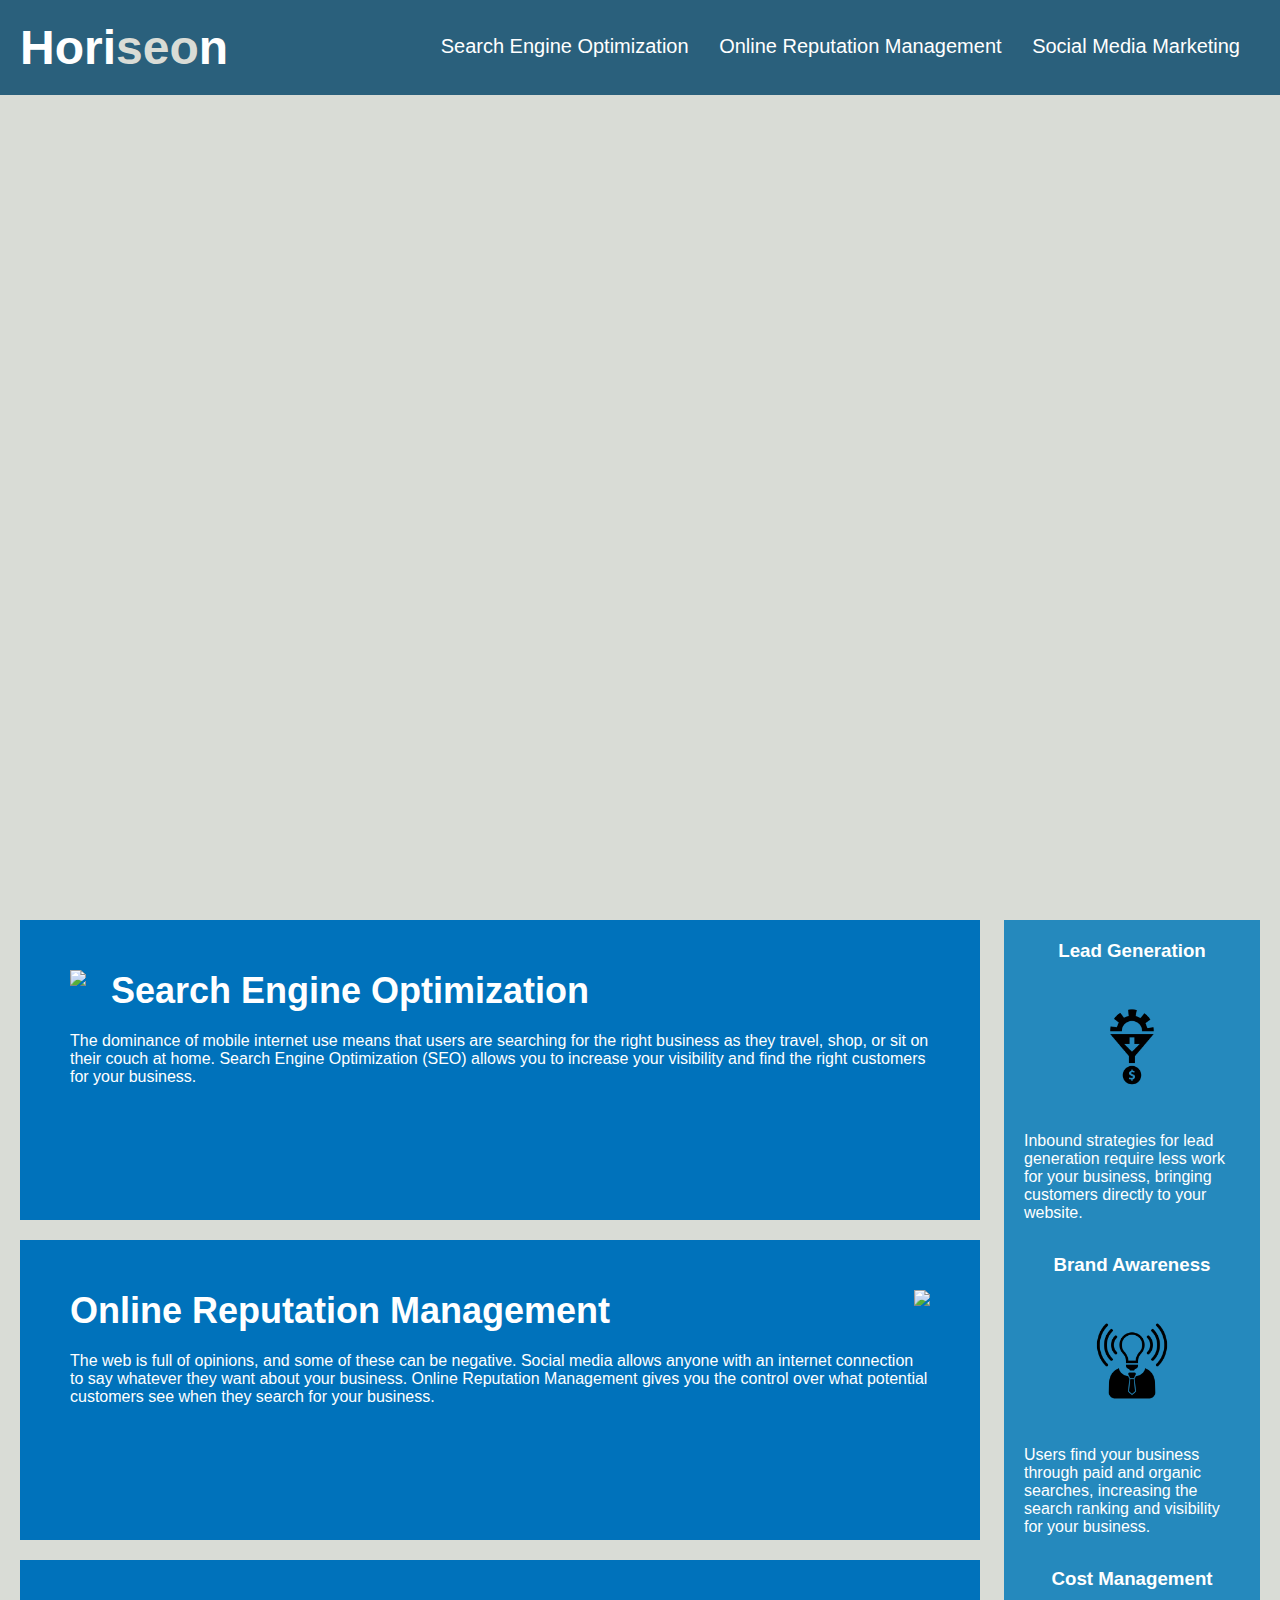
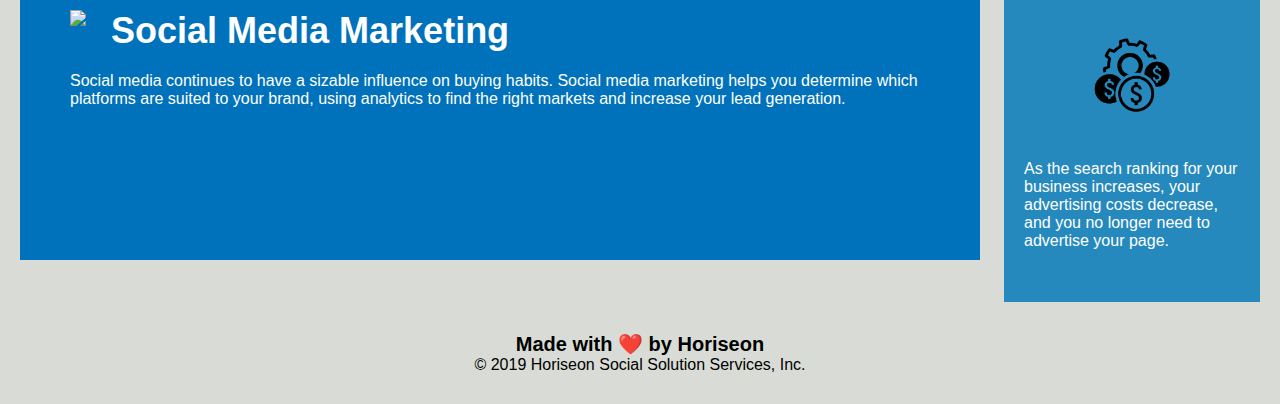
==== urban-octo/index.html @ 27fe6467 "initial upload of files" ====
<!DOCTYPE html>
<html lang="en-us">

<head>
    <meta charset="UTF-8" />
    <link rel="stylesheet" href="./assets/css/style.css">
    <title>website</title>
</head>

<body>
    <div class="header">
        <h1>Hori<span class="seo">seo</span>n</h1>
        <div>
            <ul>
                <li>
                    <a href="#search-engine-optimization">Search Engine Optimization</a>
                </li>
                <li>
                    <a href="#online-reputation-management">Online Reputation Management</a>
                </li>
                <li>
                    <a href="#social-media-marketing">Social Media Marketing</a>
                </li>
            </ul>
        </div>
    </div>
    <div class="hero"></div>
    <div class="content">
        <div class="search-engine-optimization">
            <img src="./assets/images/search-engine-optimization.jpg" class="float-left" />
            <h2>Search Engine Optimization</h2>
            <p>
                The dominance of mobile internet use means that users are searching for the right business as they travel, shop, or sit on their couch at home. Search Engine Optimization (SEO) allows you to increase your visibility and find the right customers for your business.
            </p>
        </div>
        <div id="online-reputation-management" class="online-reputation-management">
            <img src="./assets/images/online-reputation-management.jpg" class="float-right" />
            <h2>Online Reputation Management</h2>
            <p>
                The web is full of opinions, and some of these can be negative. Social media allows anyone with an internet connection to say whatever they want about your business. Online Reputation Management gives you the control over what potential customers see when they search for your business.
            </p>
        </div>
        <div id="social-media-marketing" class="social-media-marketing">
            <img src="./assets/images/social-media-marketing.jpg" class="float-left" />
            <h2>Social Media Marketing</h2>
            <p>
                Social media continues to have a sizable influence on buying habits. Social media marketing helps you determine which platforms are suited to your brand, using analytics to find the right markets and increase your lead generation.
            </p>
        </div>
    </div>
    <div class="benefits">
        <div class="benefit-lead">
            <h3>Lead Generation</h3>
            <img src="./assets/images/lead-generation.png" />
            <p>
                Inbound strategies for lead generation require less work for your business, bringing customers directly to your website.
            </p>
        </div>
        <div class="benefit-brand">
            <h3>Brand Awareness</h3>
            <img src="./assets/images/brand-awareness.png" />
            <p>
                Users find your business through paid and organic searches, increasing the search ranking and visibility for your business.
            </p>
        </div>
        <div class="benefit-cost">
            <h3>Cost Management</h3>
            <img src="./assets/images/cost-management.png"></img>
            <p>
                As the search ranking for your business increases, your advertising costs decrease, and you no longer need to advertise your page.
            </p>
        </div>
    </div>
    <div class="footer">
        <h2>Made with ❤️️ by Horiseon</h2>
        <p>
            &copy; 2019 Horiseon Social Solution Services, Inc.
        </p>
    </div>
</body>

</html>
---- urban-octo/assets/css/style.css ----
* {
    box-sizing: border-box;
    padding: 0;
    margin: 0;
}

body {
    background-color: #d9dcd6;
}

.header {
    padding: 20px;
    font-family: 'Trebuchet MS', 'Lucida Sans Unicode', 'Lucida Grande', 'Lucida Sans', Arial, sans-serif;
    background-color: #2a607c;
    color: #ffffff;
}

.header h1 {
    display: inline-block;
    font-size: 48px;
}

.header h1 .seo {
    color: #d9dcd6;
}

.header div {
    padding-top: 15px;
    margin-right: 20px;
    float: right;
    font-family: 'Gill Sans', 'Gill Sans MT', Calibri, 'Trebuchet MS', sans-serif;
    font-size: 20px;
}

.header div ul {
    list-style-type: none;
}

.header div ul li {
    display: inline-block;
    margin-left: 25px;
}

a {
    color: #ffffff;
    text-decoration: none;
}

p {
    font-size: 16px;
}

.hero {
    height: 800px;
    width: 100%;
    margin-bottom: 25px;
    background-image: url("../images/digital-marketing-meeting.jpg");
    background-size: cover;
    background-position: center;
}

.float-left {
    float: left;
    margin-right: 25px;
}

.float-right {
    float: right;
    margin-left: 25px;
}

.content {
    width: 75%;
    display: inline-block;
    margin-left: 20px;
}

.benefits {
    margin-right: 20px;
    padding: 20px;
    clear: both;
    float: right;
    width: 20%;
    height: 100%;
    font-family: 'Gill Sans', 'Gill Sans MT', Calibri, 'Trebuchet MS', sans-serif;
    background-color: #2589bd;
}

.benefit-lead {
    margin-bottom: 32px;
    color: #ffffff;
}

.benefit-brand {
    margin-bottom: 32px;
    color: #ffffff;
}

.benefit-cost {
    margin-bottom: 32px;
    color: #ffffff;
}

.benefit-lead h3 {
    margin-bottom: 10px;
    text-align: center;
}

.benefit-brand h3 {
    margin-bottom: 10px;
    text-align: center;
}

.benefit-cost h3 {
    margin-bottom: 10px;
    text-align: center;
}

.benefit-lead img {
    display: block;
    margin: 10px auto;
    max-width: 150px;
}

.benefit-brand img {
    display: block;
    margin: 10px auto;
    max-width: 150px;
}

.benefit-cost img {
    display: block;
    margin: 10px auto;
    max-width: 150px;
}

.search-engine-optimization {
    margin-bottom: 20px;
    padding: 50px;
    height: 300px;
    font-family: 'Gill Sans', 'Gill Sans MT', Calibri, 'Trebuchet MS', sans-serif;
    background-color: #0072bb;
    color: #ffffff;
}

.online-reputation-management {
    margin-bottom: 20px;
    padding: 50px;
    height: 300px;
    font-family: 'Gill Sans', 'Gill Sans MT', Calibri, 'Trebuchet MS', sans-serif;
    background-color: #0072bb;
    color: #ffffff;
}

.social-media-marketing {
    margin-bottom: 20px;
    padding: 50px;
    height: 300px;
    font-family: 'Gill Sans', 'Gill Sans MT', Calibri, 'Trebuchet MS', sans-serif;
    background-color: #0072bb;
    color: #ffffff;
}

.search-engine-optimization img {
    max-height: 200px;
}

.online-reputation-management img {
    max-height: 200px;
}

.social-media-marketing img {
    max-height: 200px;
}

.search-engine-optimization h2 {
    margin-bottom: 20px;
    font-size: 36px;
}

.online-reputation-management h2 {
    margin-bottom: 20px;
    font-size: 36px;
}

.social-media-marketing h2 {
    margin-bottom: 20px;
    font-size: 36px;
}

.footer {
    padding: 30px;
    clear: both;
    font-family: 'Trebuchet MS', 'Lucida Sans Unicode', 'Lucida Grande', 'Lucida Sans', Arial, sans-serif;
    text-align: center;
}

.footer h2 {
    font-size: 20px;
}
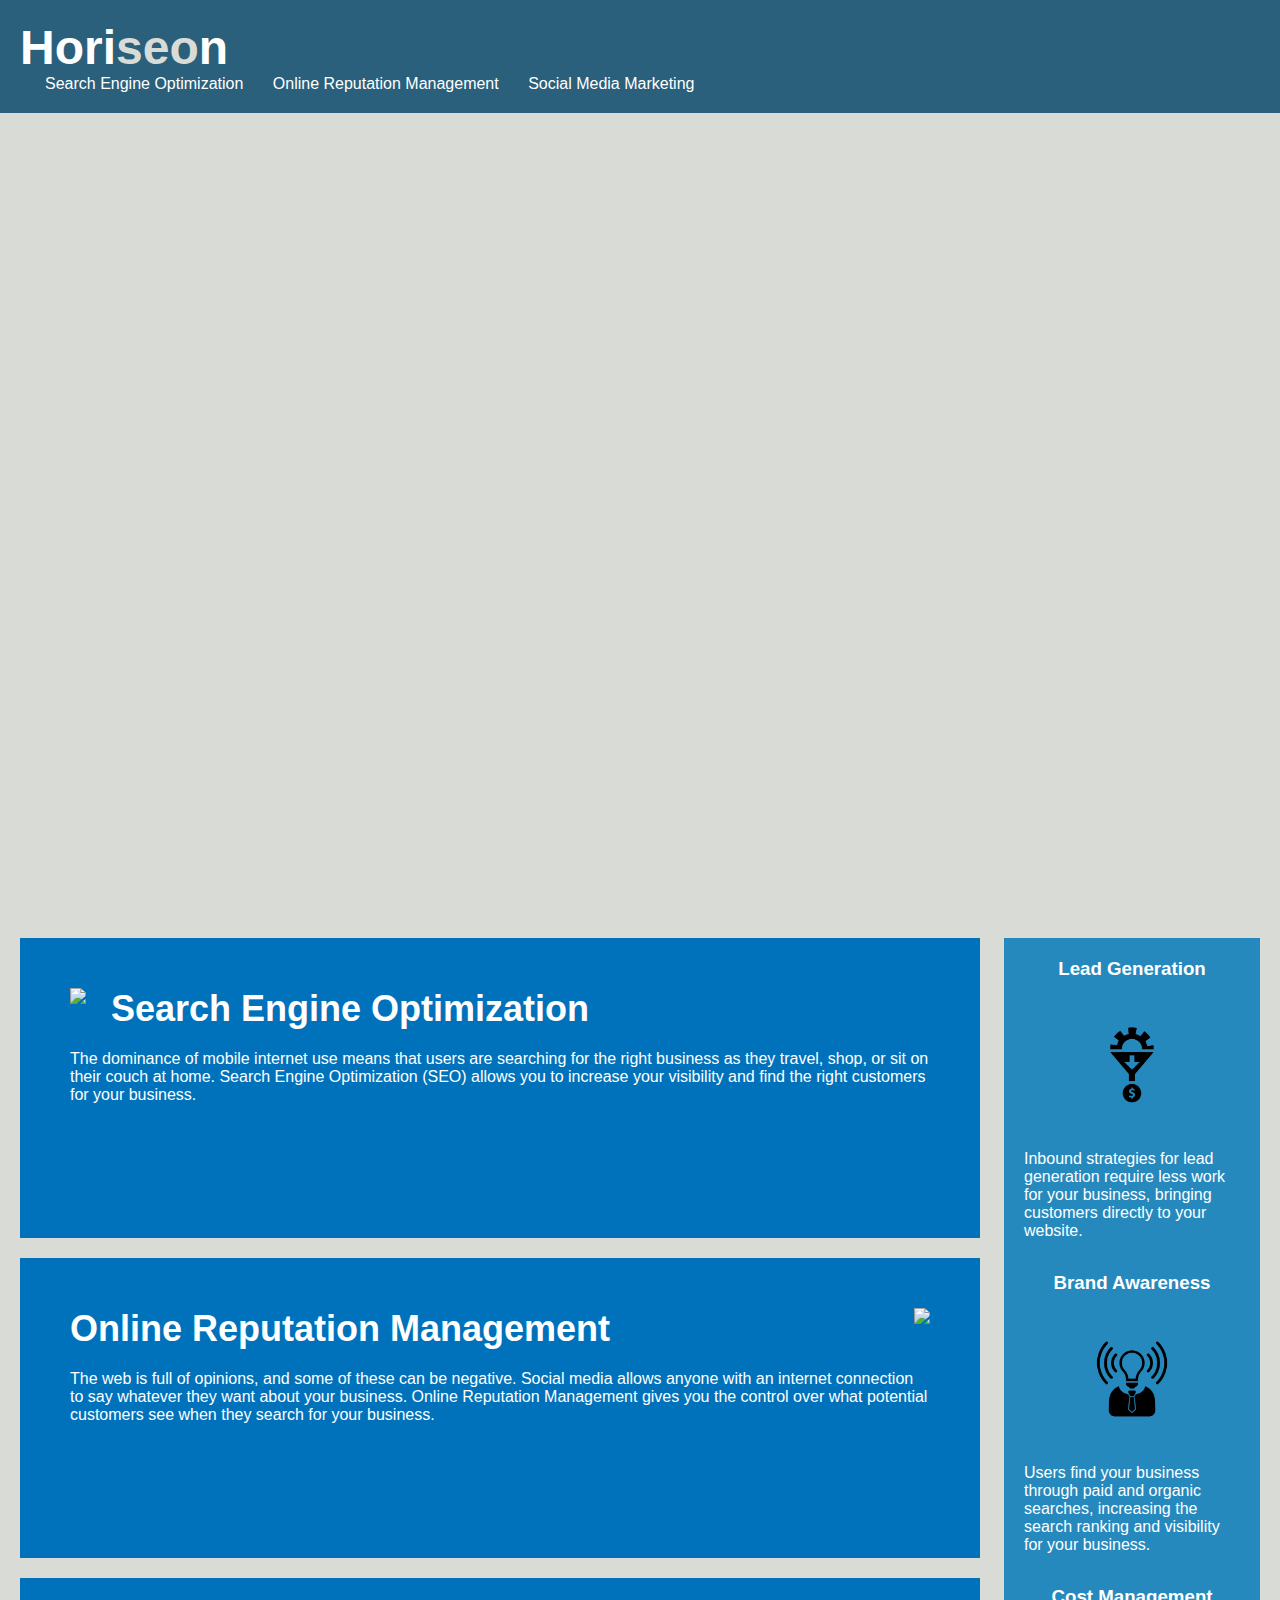
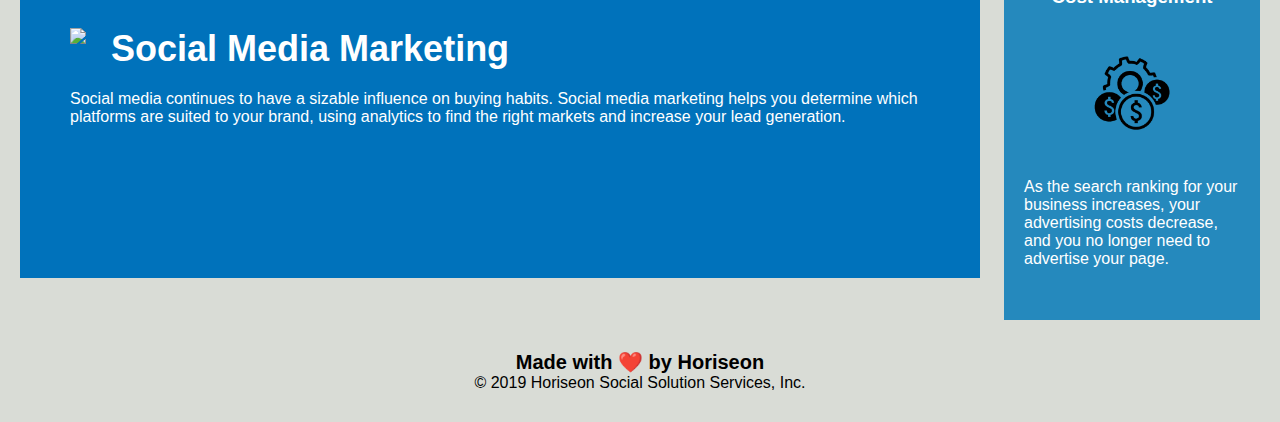
==== commit b6996092: "changed content to mainn" ====
--- a/urban-octo/index.html
+++ b/urban-octo/index.html
@@ -4,13 +4,13 @@
 <head>
     <meta charset="UTF-8" />
     <link rel="stylesheet" href="./assets/css/style.css">
-    <title>website</title>
+    <title>Horiseon</title>
 </head>
 
 <body>
-    <div class="header">
+    <header>
         <h1>Hori<span class="seo">seo</span>n</h1>
-        <div>
+        <nav>
             <ul>
                 <li>
                     <a href="#search-engine-optimization">Search Engine Optimization</a>
@@ -22,52 +22,63 @@
                     <a href="#social-media-marketing">Social Media Marketing</a>
                 </li>
             </ul>
-        </div>
-    </div>
+        </nav>
+    </header>
+
     <div class="hero"></div>
-    <div class="content">
+
+    <main>
         <div class="search-engine-optimization">
             <img src="./assets/images/search-engine-optimization.jpg" class="float-left" />
             <h2>Search Engine Optimization</h2>
             <p>
-                The dominance of mobile internet use means that users are searching for the right business as they travel, shop, or sit on their couch at home. Search Engine Optimization (SEO) allows you to increase your visibility and find the right customers for your business.
+                The dominance of mobile internet use means that users are searching for the right business as they
+                travel, shop, or sit on their couch at home. Search Engine Optimization (SEO) allows you to increase
+                your visibility and find the right customers for your business.
             </p>
         </div>
         <div id="online-reputation-management" class="online-reputation-management">
             <img src="./assets/images/online-reputation-management.jpg" class="float-right" />
             <h2>Online Reputation Management</h2>
             <p>
-                The web is full of opinions, and some of these can be negative. Social media allows anyone with an internet connection to say whatever they want about your business. Online Reputation Management gives you the control over what potential customers see when they search for your business.
+                The web is full of opinions, and some of these can be negative. Social media allows anyone with an
+                internet connection to say whatever they want about your business. Online Reputation Management gives
+                you the control over what potential customers see when they search for your business.
             </p>
         </div>
         <div id="social-media-marketing" class="social-media-marketing">
             <img src="./assets/images/social-media-marketing.jpg" class="float-left" />
             <h2>Social Media Marketing</h2>
             <p>
-                Social media continues to have a sizable influence on buying habits. Social media marketing helps you determine which platforms are suited to your brand, using analytics to find the right markets and increase your lead generation.
+                Social media continues to have a sizable influence on buying habits. Social media marketing helps you
+                determine which platforms are suited to your brand, using analytics to find the right markets and
+                increase your lead generation.
             </p>
         </div>
-    </div>
+    </main>
     <div class="benefits">
         <div class="benefit-lead">
             <h3>Lead Generation</h3>
             <img src="./assets/images/lead-generation.png" />
             <p>
-                Inbound strategies for lead generation require less work for your business, bringing customers directly to your website.
+                Inbound strategies for lead generation require less work for your business, bringing customers directly
+                to your website.
             </p>
         </div>
         <div class="benefit-brand">
             <h3>Brand Awareness</h3>
             <img src="./assets/images/brand-awareness.png" />
             <p>
-                Users find your business through paid and organic searches, increasing the search ranking and visibility for your business.
+                Users find your business through paid and organic searches, increasing the search ranking and visibility
+                for your business.
             </p>
         </div>
         <div class="benefit-cost">
             <h3>Cost Management</h3>
             <img src="./assets/images/cost-management.png"></img>
             <p>
-                As the search ranking for your business increases, your advertising costs decrease, and you no longer need to advertise your page.
+                As the search ranking for your business increases, your advertising costs decrease, and you no longer
+                need to advertise your page.
             </p>
         </div>
     </div>
@@ -79,4 +90,4 @@
     </div>
 </body>
 
-</html>
+</html>--- a/urban-octo/assets/css/style.css
+++ b/urban-octo/assets/css/style.css
@@ -8,23 +8,23 @@
     background-color: #d9dcd6;
 }
 
-.header {
+header {
     padding: 20px;
     font-family: 'Trebuchet MS', 'Lucida Sans Unicode', 'Lucida Grande', 'Lucida Sans', Arial, sans-serif;
     background-color: #2a607c;
     color: #ffffff;
 }
 
-.header h1 {
+header h1 {
     display: inline-block;
     font-size: 48px;
 }
 
-.header h1 .seo {
+.seo {
     color: #d9dcd6;
 }
 
-.header div {
+header div {
     padding-top: 15px;
     margin-right: 20px;
     float: right;
@@ -32,11 +32,11 @@
     font-size: 20px;
 }
 
-.header div ul {
+header ul {
     list-style-type: none;
 }
 
-.header div ul li {
+header ul li {
     display: inline-block;
     margin-left: 25px;
 }
@@ -59,6 +59,12 @@
     background-position: center;
 }
 
+main {
+    width: 75%;
+    display: inline-block;
+    margin-left: 20px;
+}
+
 .float-left {
     float: left;
     margin-right: 25px;
@@ -69,11 +75,7 @@
     margin-left: 25px;
 }
 
-.content {
-    width: 75%;
-    display: inline-block;
-    margin-left: 20px;
-}
+
 
 .benefits {
     margin-right: 20px;
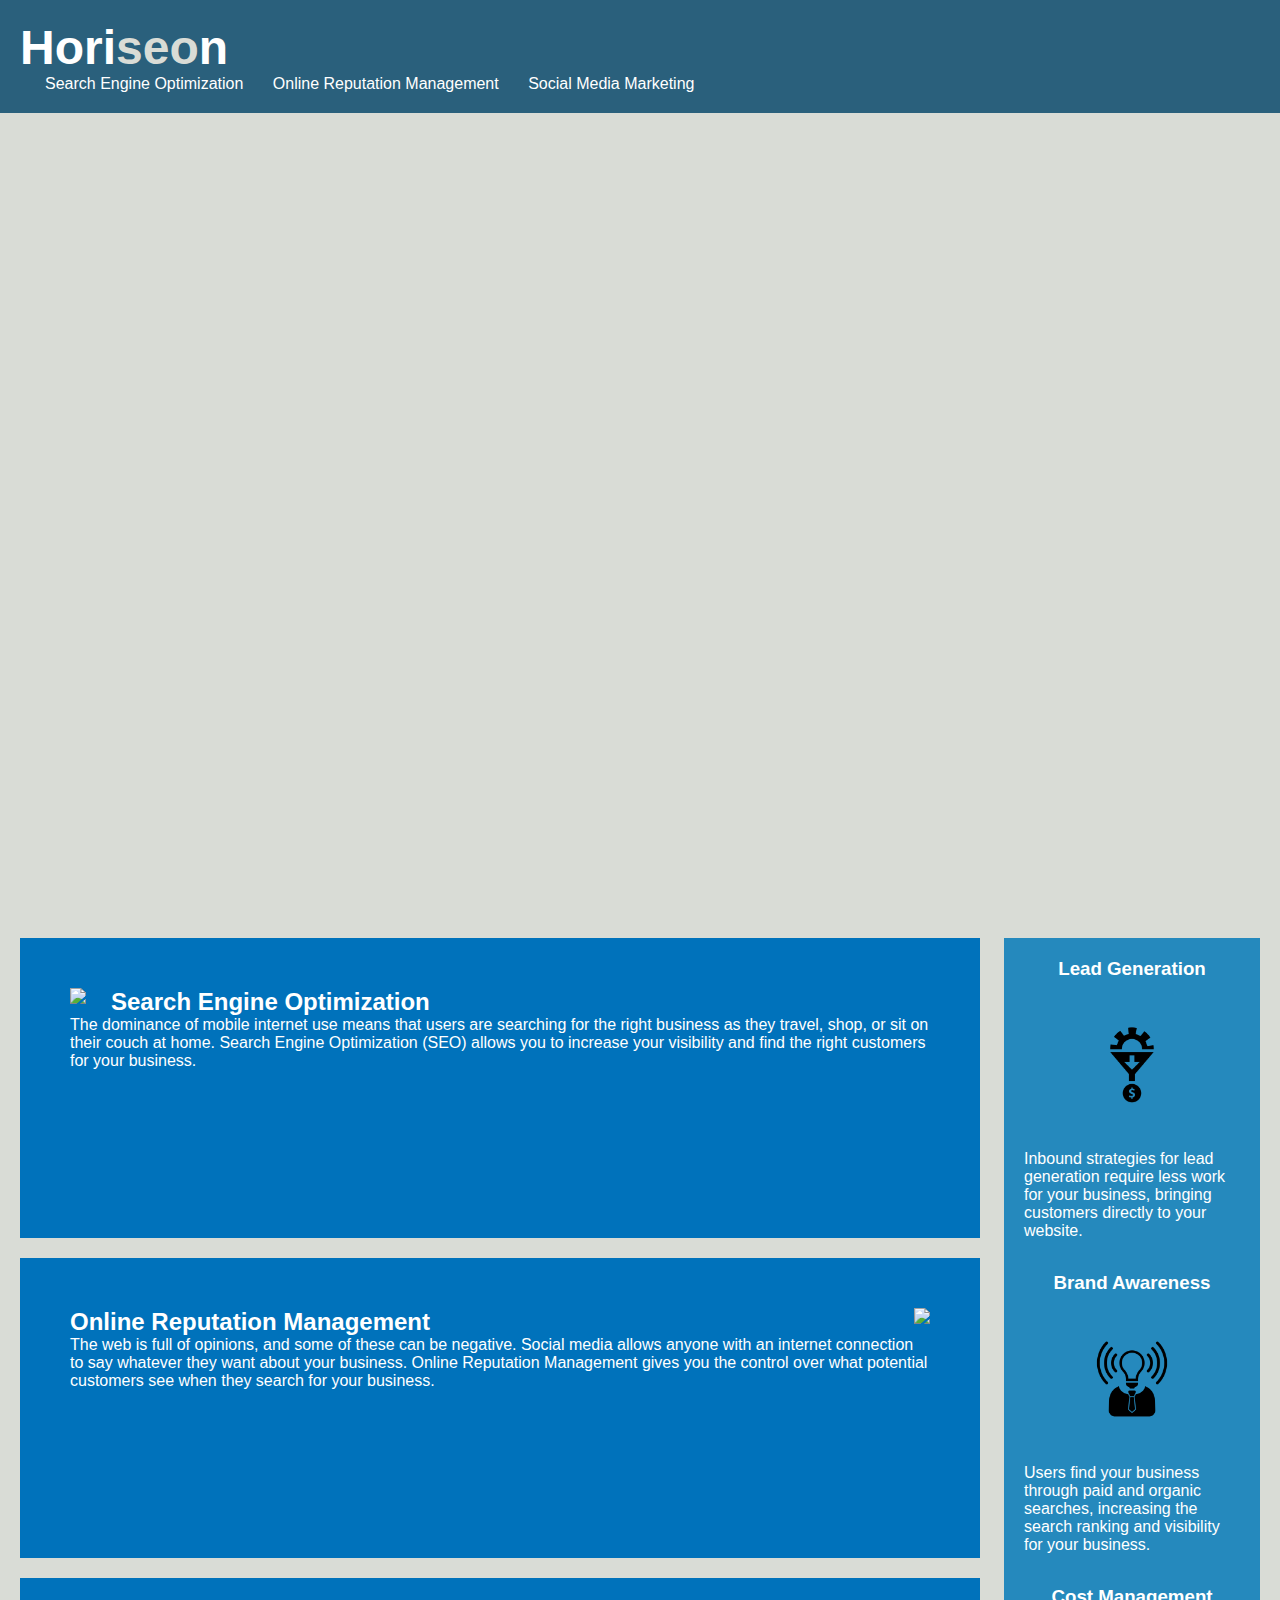
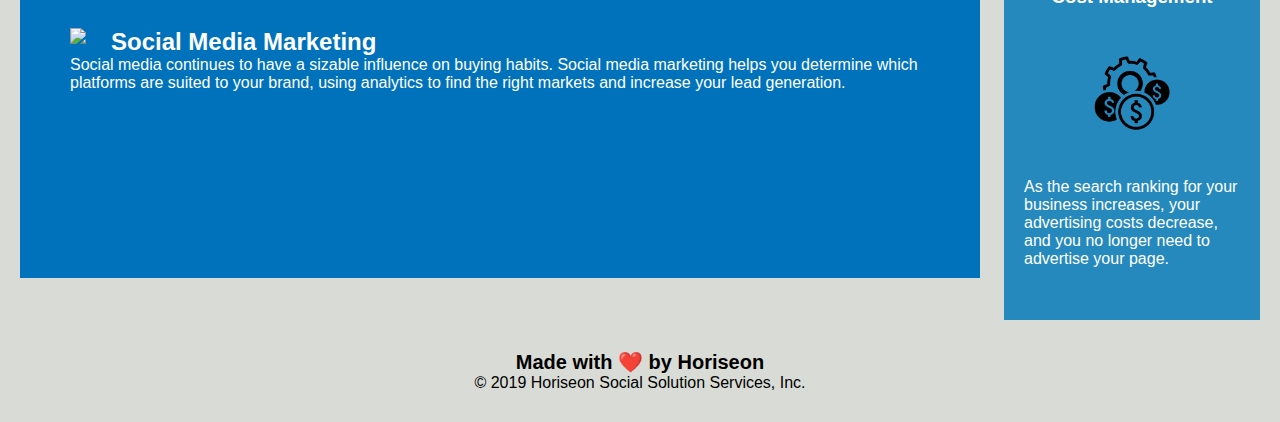
==== commit c068dcf8: "Updated divs to sections and combined css blocks" ====
--- a/urban-octo/index.html
+++ b/urban-octo/index.html
@@ -28,7 +28,8 @@
     <div class="hero"></div>
 
     <main>
-        <div class="search-engine-optimization">
+        <!--Search Engine Optimization-->
+        <section id="search-engine-optimization" class="services">
             <img src="./assets/images/search-engine-optimization.jpg" class="float-left" />
             <h2>Search Engine Optimization</h2>
             <p>
@@ -36,8 +37,10 @@
                 travel, shop, or sit on their couch at home. Search Engine Optimization (SEO) allows you to increase
                 your visibility and find the right customers for your business.
             </p>
-        </div>
-        <div id="online-reputation-management" class="online-reputation-management">
+        </section>
+
+        <!--Online Reputation Management-->
+        <section id="online-reputation-management" class="services">
             <img src="./assets/images/online-reputation-management.jpg" class="float-right" />
             <h2>Online Reputation Management</h2>
             <p>
@@ -45,8 +48,10 @@
                 internet connection to say whatever they want about your business. Online Reputation Management gives
                 you the control over what potential customers see when they search for your business.
             </p>
-        </div>
-        <div id="social-media-marketing" class="social-media-marketing">
+        </section>
+
+        <!--Social Media Marketing-->
+        <section id="social-media-marketing" class="services">
             <img src="./assets/images/social-media-marketing.jpg" class="float-left" />
             <h2>Social Media Marketing</h2>
             <p>
@@ -54,8 +59,9 @@
                 determine which platforms are suited to your brand, using analytics to find the right markets and
                 increase your lead generation.
             </p>
-        </div>
+        </section>
     </main>
+
     <div class="benefits">
         <div class="benefit-lead">
             <h3>Lead Generation</h3>
--- a/urban-octo/assets/css/style.css
+++ b/urban-octo/assets/css/style.css
@@ -136,7 +136,8 @@
     max-width: 150px;
 }
 
-.search-engine-optimization {
+/* Section Styling Start */
+.services {
     margin-bottom: 20px;
     padding: 50px;
     height: 300px;
@@ -144,24 +145,7 @@
     background-color: #0072bb;
     color: #ffffff;
 }
-
-.online-reputation-management {
-    margin-bottom: 20px;
-    padding: 50px;
-    height: 300px;
-    font-family: 'Gill Sans', 'Gill Sans MT', Calibri, 'Trebuchet MS', sans-serif;
-    background-color: #0072bb;
-    color: #ffffff;
-}
-
-.social-media-marketing {
-    margin-bottom: 20px;
-    padding: 50px;
-    height: 300px;
-    font-family: 'Gill Sans', 'Gill Sans MT', Calibri, 'Trebuchet MS', sans-serif;
-    background-color: #0072bb;
-    color: #ffffff;
-}
+/* Section Styling End */
 
 .search-engine-optimization img {
     max-height: 200px;
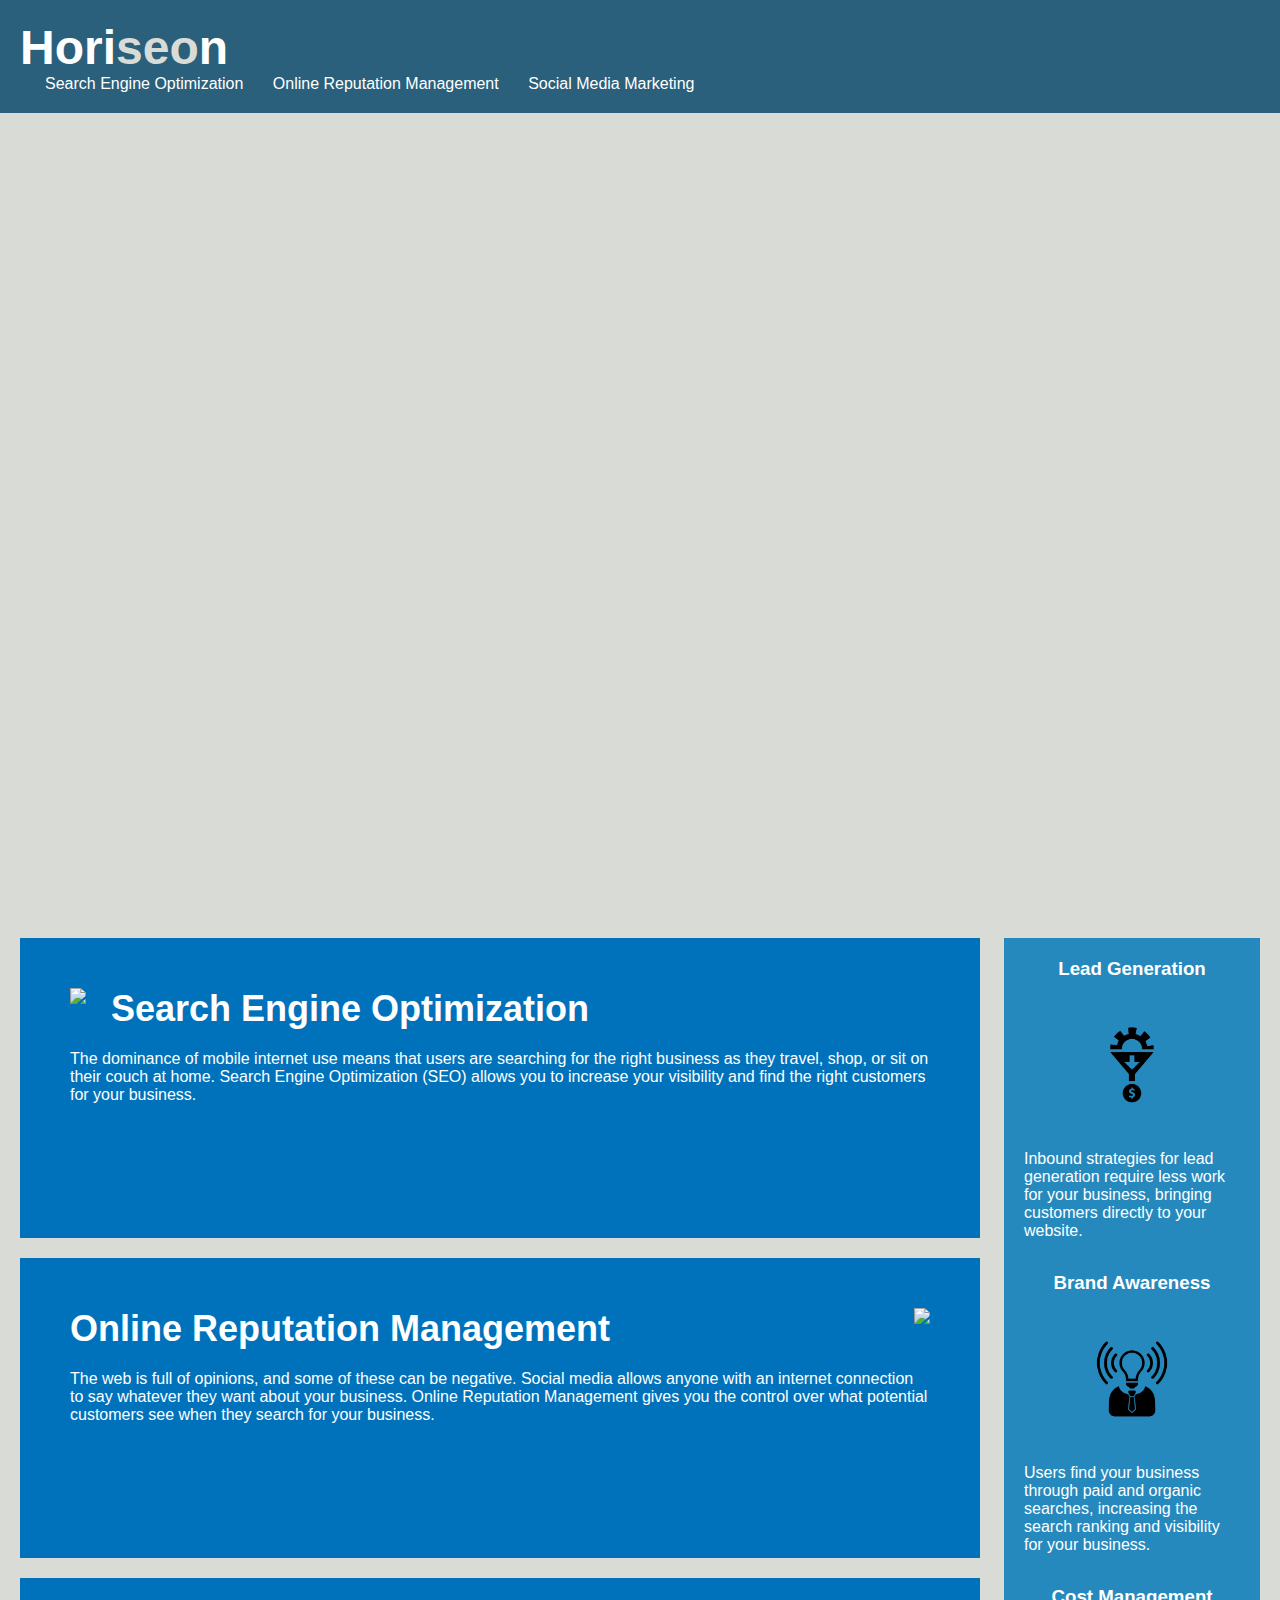
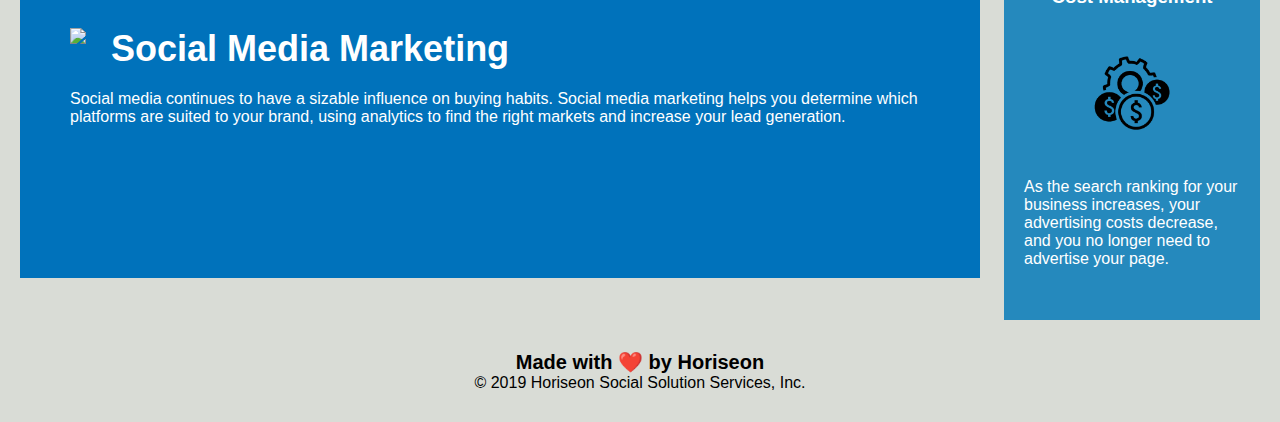
==== commit 95ea8b20: "cleaned up css sheet to flow with index page" ====
--- a/urban-octo/index.html
+++ b/urban-octo/index.html
@@ -62,7 +62,8 @@
         </section>
     </main>
 
-    <div class="benefits">
+    <!--Aside Section-->
+    <aside class="benefits">
         <div class="benefit-lead">
             <h3>Lead Generation</h3>
             <img src="./assets/images/lead-generation.png" />
@@ -87,7 +88,9 @@
                 need to advertise your page.
             </p>
         </div>
-    </div>
+    </aside>
+
+    <!--Footer Section-->
     <div class="footer">
         <h2>Made with ❤️️ by Horiseon</h2>
         <p>
--- a/urban-octo/assets/css/style.css
+++ b/urban-octo/assets/css/style.css
@@ -6,8 +6,15 @@
 
 body {
     background-color: #d9dcd6;
+    font-size: 16px;
 }
 
+a {
+    color: #ffffff;
+    text-decoration: none;
+}
+
+/* Header Styling Start */
 header {
     padding: 20px;
     font-family: 'Trebuchet MS', 'Lucida Sans Unicode', 'Lucida Grande', 'Lucida Sans', Arial, sans-serif;
@@ -40,14 +47,11 @@
     display: inline-block;
     margin-left: 25px;
 }
-
-a {
-    color: #ffffff;
-    text-decoration: none;
-}
-
-p {
-    font-size: 16px;
+/* Header Styling End */
+main {
+    width: 75%;
+    display: inline-block;
+    margin-left: 20px;
 }
 
 .hero {
@@ -57,12 +61,6 @@
     background-image: url("../images/digital-marketing-meeting.jpg");
     background-size: cover;
     background-position: center;
-}
-
-main {
-    width: 75%;
-    display: inline-block;
-    margin-left: 20px;
 }
 
 .float-left {
@@ -76,7 +74,28 @@
 }
 
 
+/* Section Styling Start */
+.services {
+    margin-bottom: 20px;
+    padding: 50px;
+    height: 300px;
+    font-family: 'Gill Sans', 'Gill Sans MT', Calibri, 'Trebuchet MS', sans-serif;
+    background-color: #0072bb;
+    color: #ffffff;
+}
 
+.services img {
+    max-height: 200px;
+}
+
+.services h2 {
+    margin-bottom: 20px;
+    font-size: 36px;
+}
+/* Section Styling End */
+
+
+/* Aside Styling Start */
 .benefits {
     margin-right: 20px;
     padding: 20px;
@@ -135,45 +154,9 @@
     margin: 10px auto;
     max-width: 150px;
 }
+/* Aside Styling End */
 
-/* Section Styling Start */
-.services {
-    margin-bottom: 20px;
-    padding: 50px;
-    height: 300px;
-    font-family: 'Gill Sans', 'Gill Sans MT', Calibri, 'Trebuchet MS', sans-serif;
-    background-color: #0072bb;
-    color: #ffffff;
-}
-/* Section Styling End */
-
-.search-engine-optimization img {
-    max-height: 200px;
-}
-
-.online-reputation-management img {
-    max-height: 200px;
-}
-
-.social-media-marketing img {
-    max-height: 200px;
-}
-
-.search-engine-optimization h2 {
-    margin-bottom: 20px;
-    font-size: 36px;
-}
-
-.online-reputation-management h2 {
-    margin-bottom: 20px;
-    font-size: 36px;
-}
-
-.social-media-marketing h2 {
-    margin-bottom: 20px;
-    font-size: 36px;
-}
-
+/* Footer Styling Start */
 .footer {
     padding: 30px;
     clear: both;
@@ -184,3 +167,4 @@
 .footer h2 {
     font-size: 20px;
 }
+/* Footer Styling End */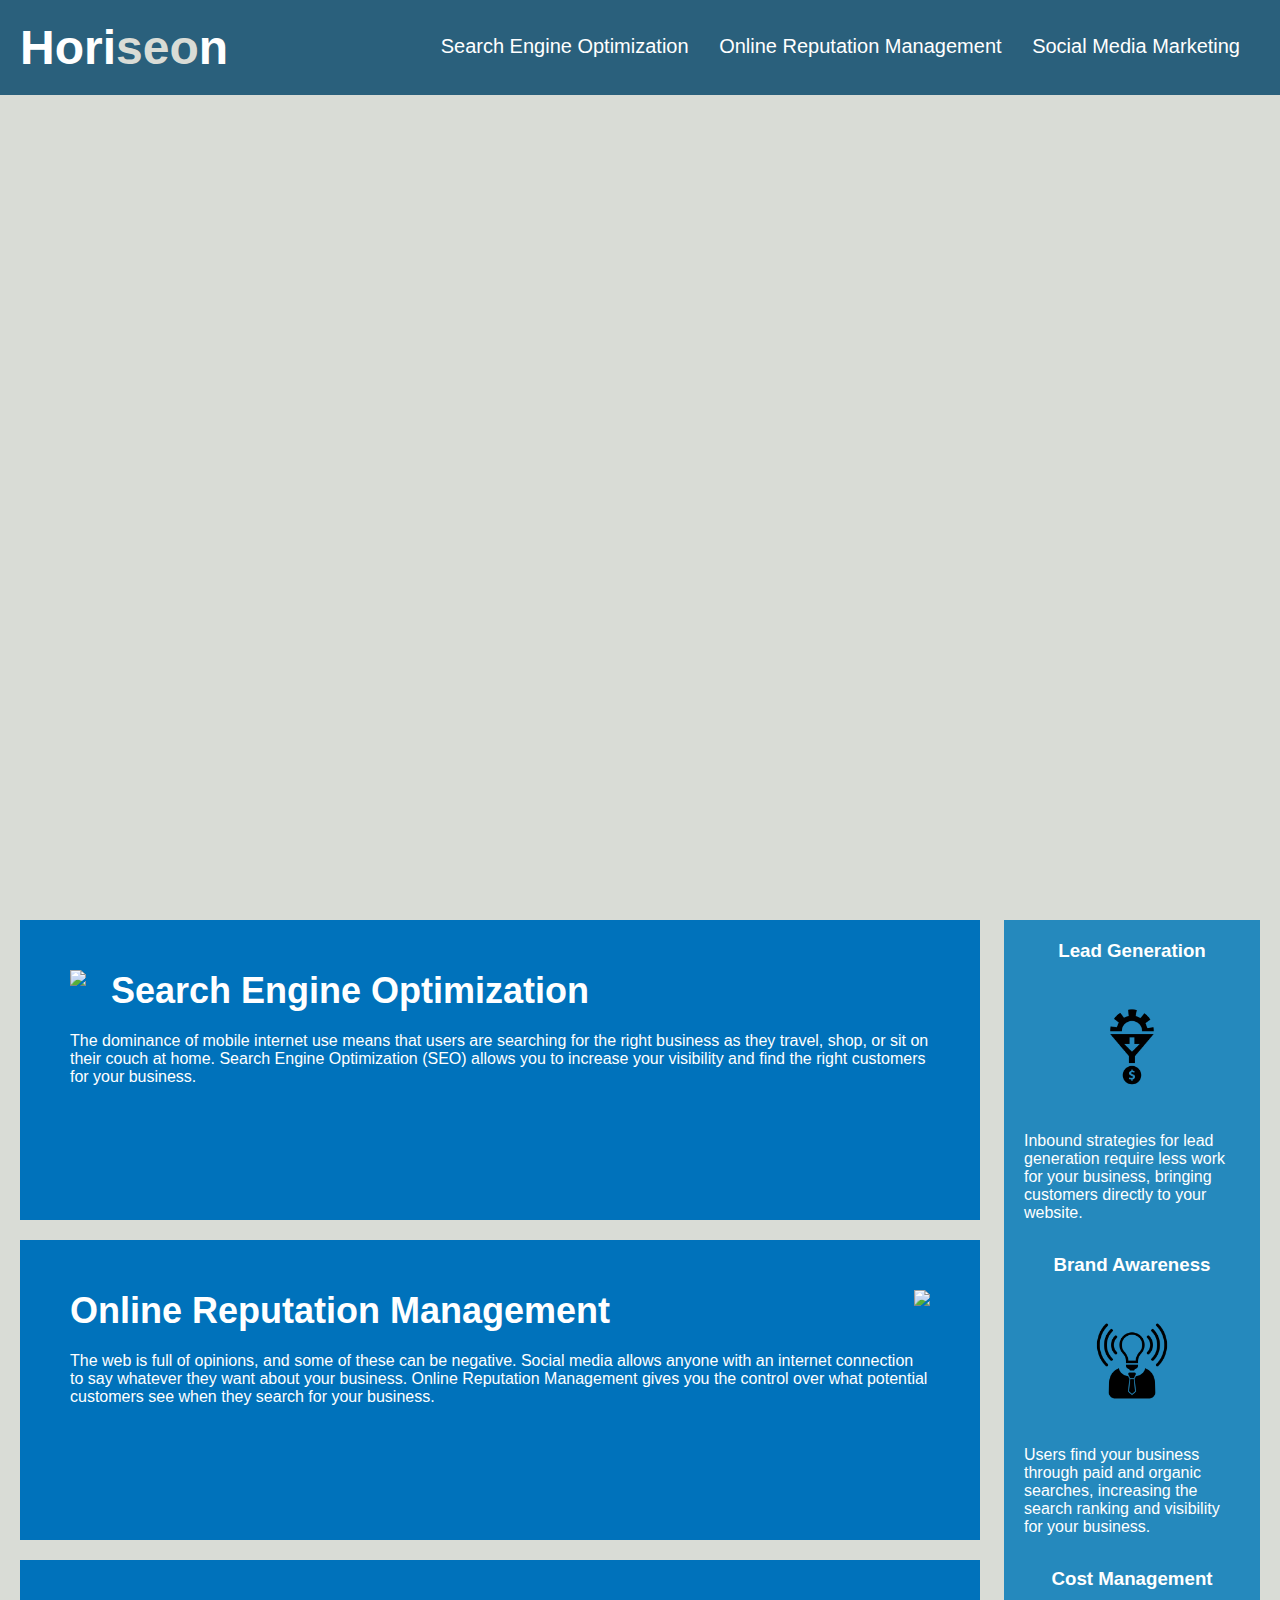
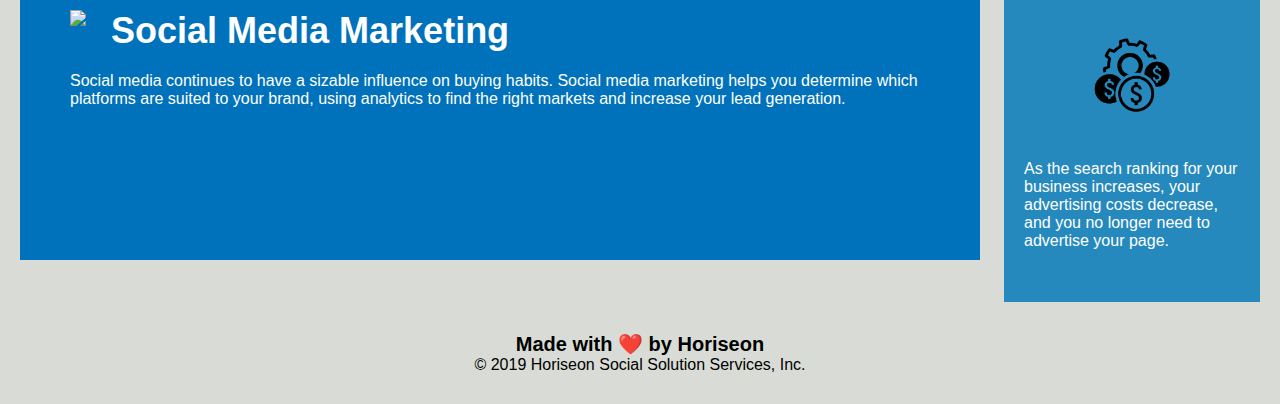
==== commit f46429e0: "finished cleanup of css and final comments" ====
--- a/urban-octo/index.html
+++ b/urban-octo/index.html
@@ -64,7 +64,7 @@
 
     <!--Aside Section-->
     <aside class="benefits">
-        <div class="benefit-lead">
+        <div class="benefit-style">
             <h3>Lead Generation</h3>
             <img src="./assets/images/lead-generation.png" />
             <p>
@@ -72,7 +72,8 @@
                 to your website.
             </p>
         </div>
-        <div class="benefit-brand">
+
+        <div class="benefit-style">
             <h3>Brand Awareness</h3>
             <img src="./assets/images/brand-awareness.png" />
             <p>
@@ -80,7 +81,8 @@
                 for your business.
             </p>
         </div>
-        <div class="benefit-cost">
+        
+        <div class="benefit-style">
             <h3>Cost Management</h3>
             <img src="./assets/images/cost-management.png"></img>
             <p>
--- a/urban-octo/assets/css/style.css
+++ b/urban-octo/assets/css/style.css
@@ -31,7 +31,7 @@
     color: #d9dcd6;
 }
 
-header div {
+nav {
     padding-top: 15px;
     margin-right: 20px;
     float: right;
@@ -39,15 +39,16 @@
     font-size: 20px;
 }
 
-header ul {
+nav ul {
     list-style-type: none;
 }
 
-header ul li {
+nav ul li {
     display: inline-block;
     margin-left: 25px;
 }
 /* Header Styling End */
+
 main {
     width: 75%;
     display: inline-block;
@@ -107,49 +108,17 @@
     background-color: #2589bd;
 }
 
-.benefit-lead {
+.benefit-style{
     margin-bottom: 32px;
     color: #ffffff;
 }
 
-.benefit-brand {
-    margin-bottom: 32px;
-    color: #ffffff;
-}
-
-.benefit-cost {
-    margin-bottom: 32px;
-    color: #ffffff;
-}
-
-.benefit-lead h3 {
+.benefit-style h3 {
     margin-bottom: 10px;
     text-align: center;
 }
 
-.benefit-brand h3 {
-    margin-bottom: 10px;
-    text-align: center;
-}
-
-.benefit-cost h3 {
-    margin-bottom: 10px;
-    text-align: center;
-}
-
-.benefit-lead img {
-    display: block;
-    margin: 10px auto;
-    max-width: 150px;
-}
-
-.benefit-brand img {
-    display: block;
-    margin: 10px auto;
-    max-width: 150px;
-}
-
-.benefit-cost img {
+.benefit-style img {
     display: block;
     margin: 10px auto;
     max-width: 150px;
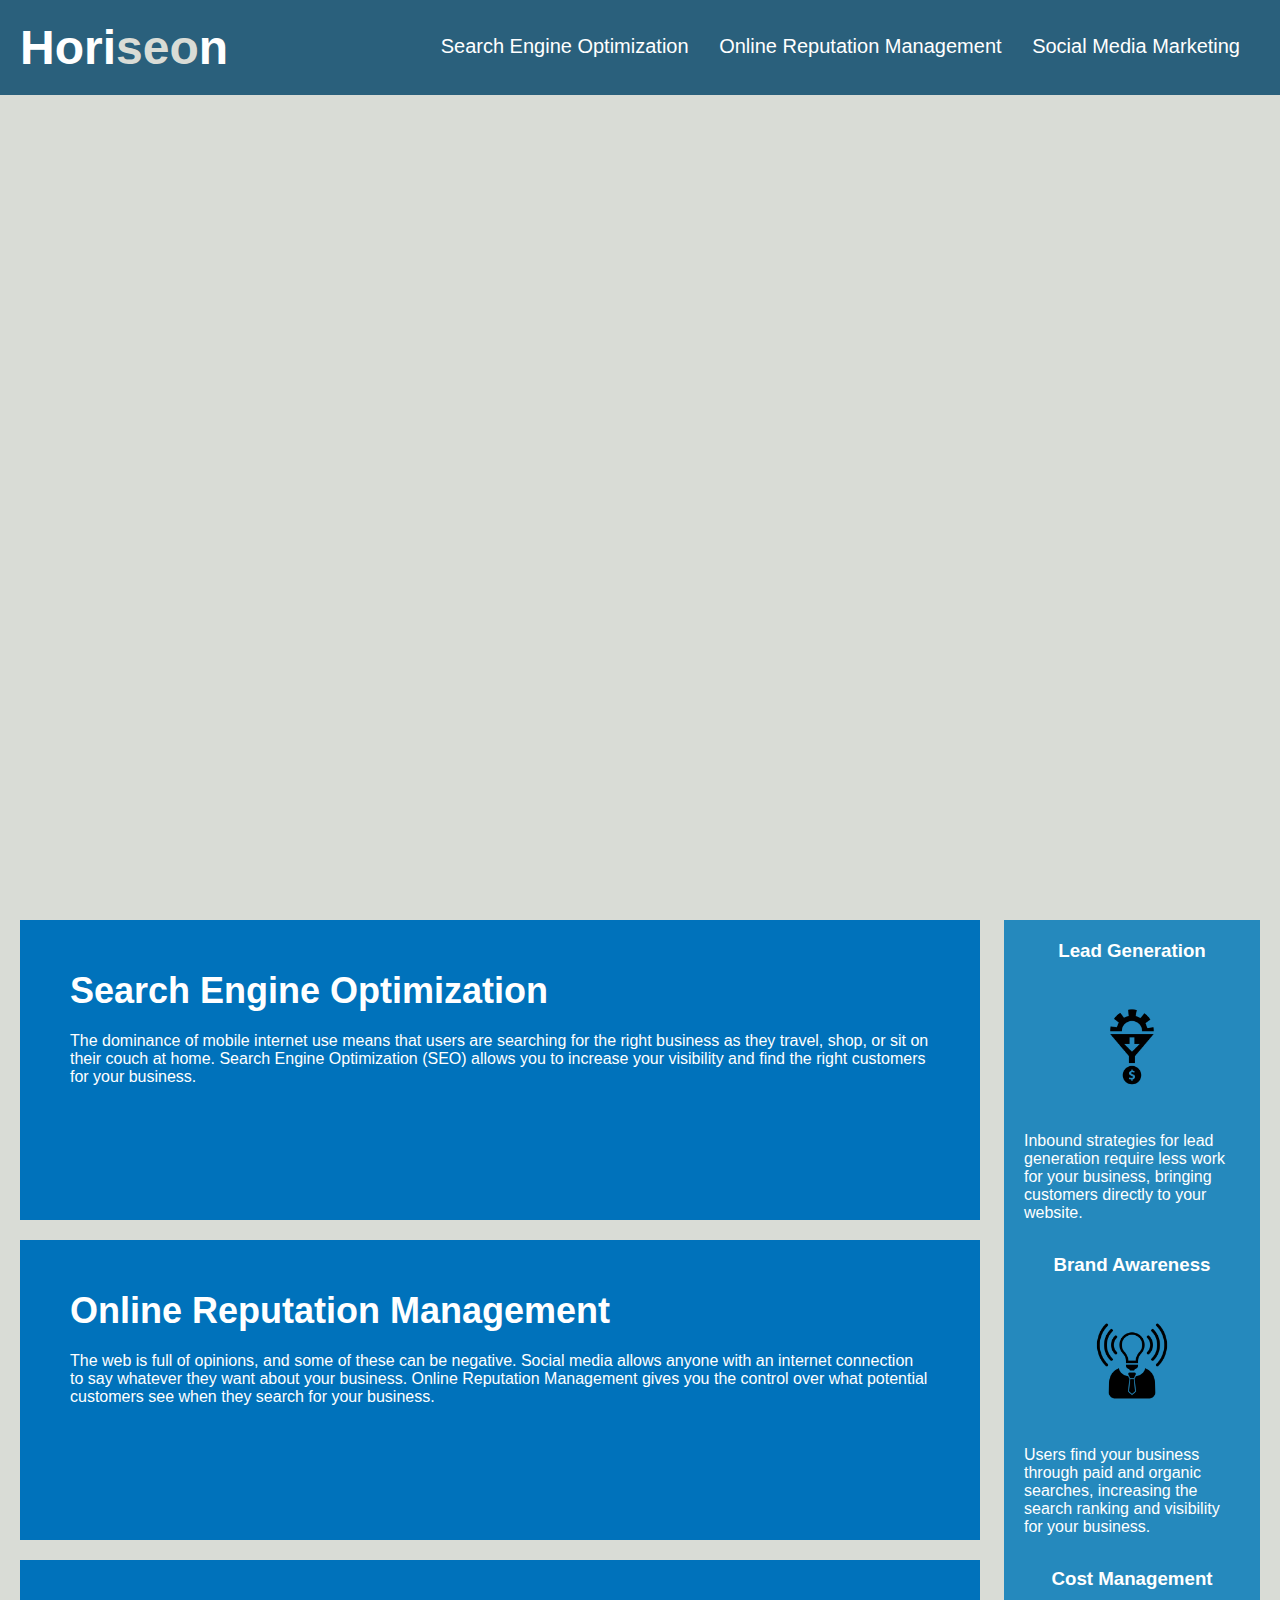
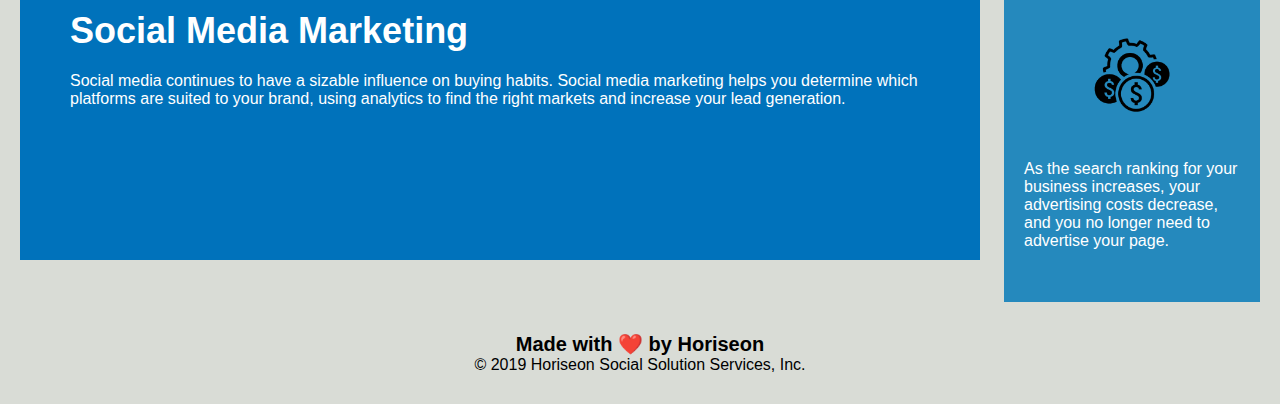
==== commit 703fb8f9: "added alt information to relevant images" ====
--- a/urban-octo/index.html
+++ b/urban-octo/index.html
@@ -30,7 +30,7 @@
     <main>
         <!--Search Engine Optimization-->
         <section id="search-engine-optimization" class="services">
-            <img src="./assets/images/search-engine-optimization.jpg" class="float-left" />
+            <img src="./assets/images/search-engine-optimization.jpg" alt="" class="float-left" />
             <h2>Search Engine Optimization</h2>
             <p>
                 The dominance of mobile internet use means that users are searching for the right business as they
@@ -41,7 +41,7 @@
 
         <!--Online Reputation Management-->
         <section id="online-reputation-management" class="services">
-            <img src="./assets/images/online-reputation-management.jpg" class="float-right" />
+            <img src="./assets/images/online-reputation-management.jpg" alt="" class="float-right" />
             <h2>Online Reputation Management</h2>
             <p>
                 The web is full of opinions, and some of these can be negative. Social media allows anyone with an
@@ -52,7 +52,7 @@
 
         <!--Social Media Marketing-->
         <section id="social-media-marketing" class="services">
-            <img src="./assets/images/social-media-marketing.jpg" class="float-left" />
+            <img src="./assets/images/social-media-marketing.jpg" alt="" class="float-left" />
             <h2>Social Media Marketing</h2>
             <p>
                 Social media continues to have a sizable influence on buying habits. Social media marketing helps you
@@ -66,7 +66,7 @@
     <aside class="benefits">
         <div class="benefit-style">
             <h3>Lead Generation</h3>
-            <img src="./assets/images/lead-generation.png" />
+            <img src="./assets/images/lead-generation.png" alt="notebook on table with text seo drawn on it" />
             <p>
                 Inbound strategies for lead generation require less work for your business, bringing customers directly
                 to your website.
@@ -75,16 +75,16 @@
 
         <div class="benefit-style">
             <h3>Brand Awareness</h3>
-            <img src="./assets/images/brand-awareness.png" />
+            <img src="./assets/images/brand-awareness.png" alt="person working on open laptop" />
             <p>
                 Users find your business through paid and organic searches, increasing the search ranking and visibility
                 for your business.
             </p>
         </div>
-        
+
         <div class="benefit-style">
             <h3>Cost Management</h3>
-            <img src="./assets/images/cost-management.png"></img>
+            <img src="./assets/images/cost-management.png" alt="multiple people around a table filled with stickers" />
             <p>
                 As the search ranking for your business increases, your advertising costs decrease, and you no longer
                 need to advertise your page.
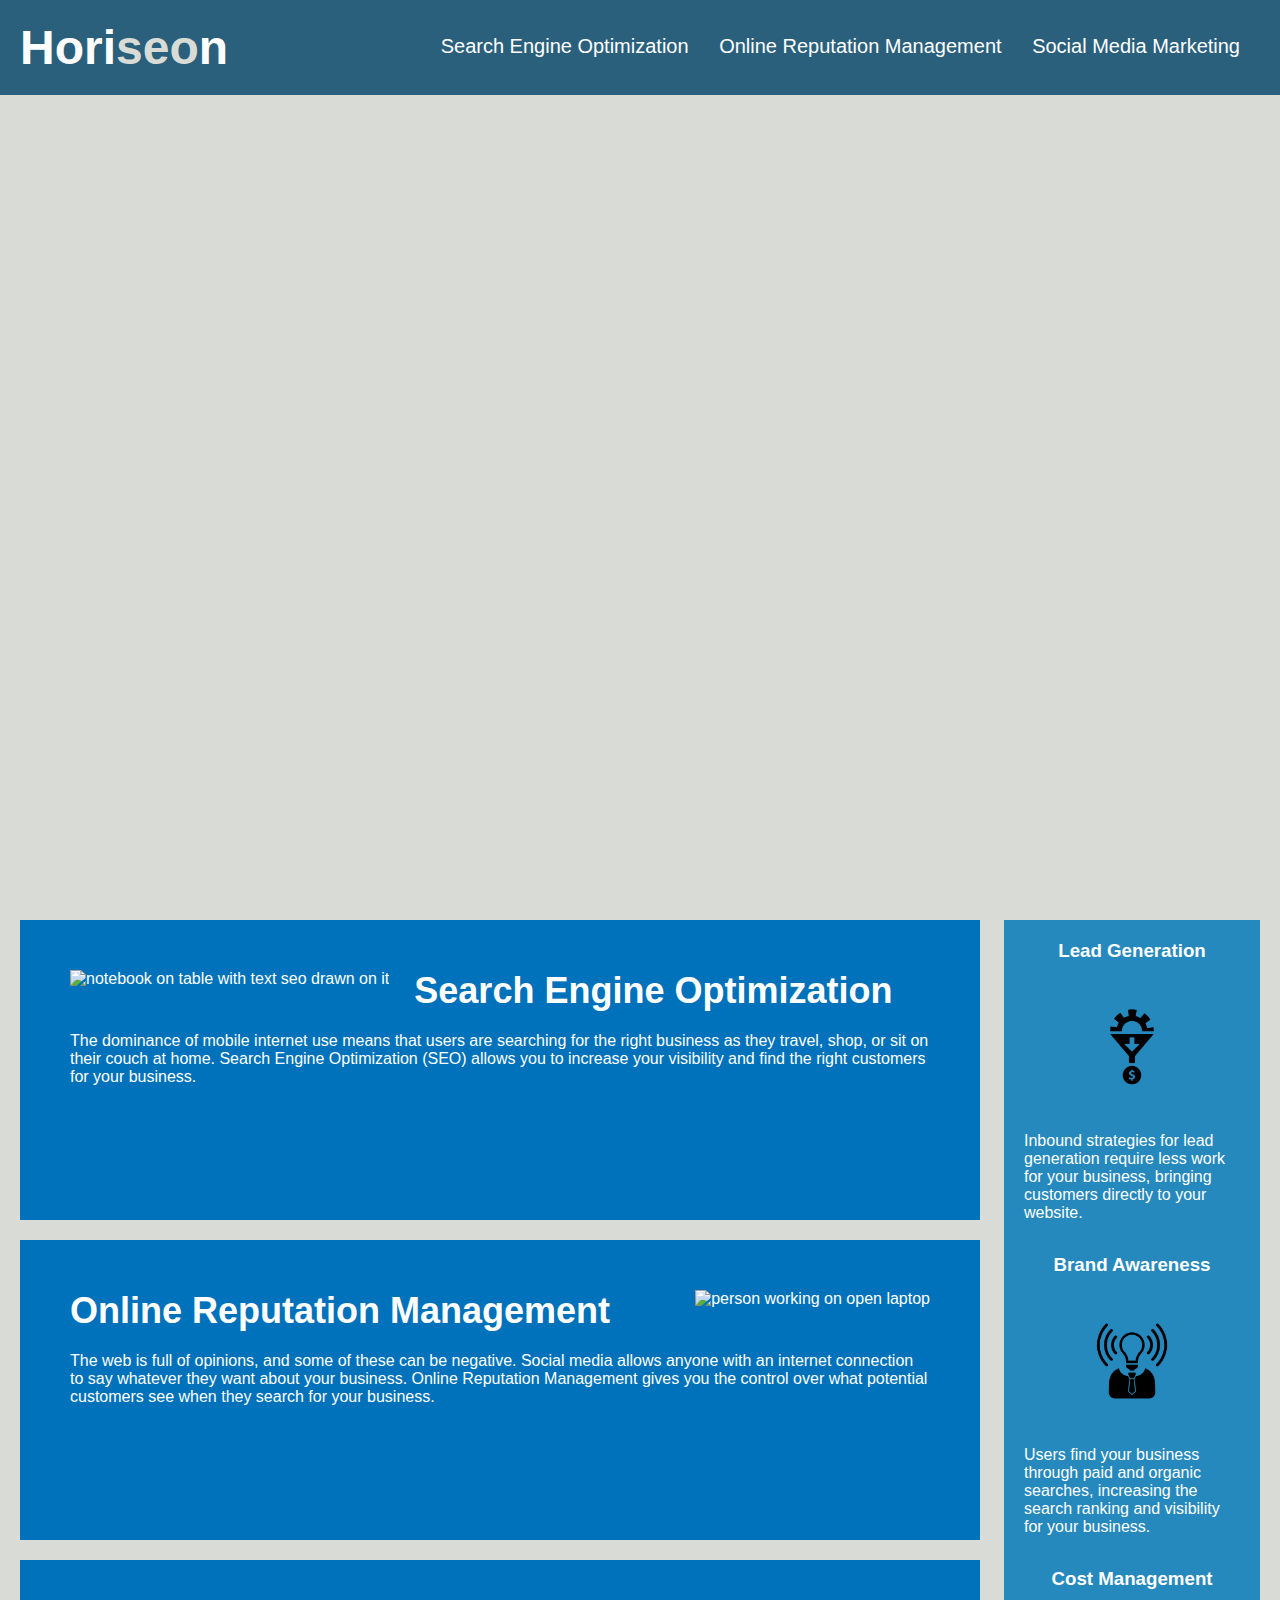
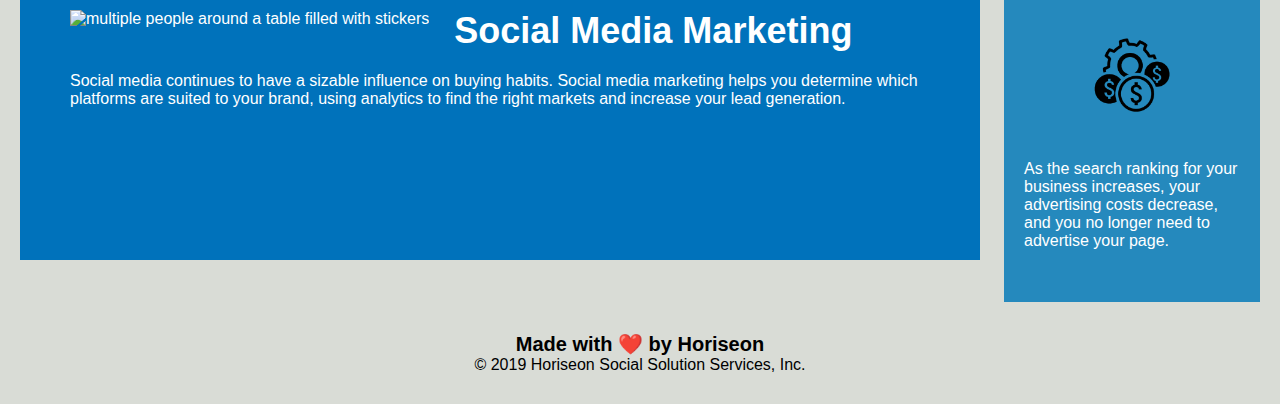
==== commit 630fa858: "correct alt tags" ====
--- a/urban-octo/index.html
+++ b/urban-octo/index.html
@@ -30,7 +30,7 @@
     <main>
         <!--Search Engine Optimization-->
         <section id="search-engine-optimization" class="services">
-            <img src="./assets/images/search-engine-optimization.jpg" alt="" class="float-left" />
+            <img src="./assets/images/search-engine-optimization.jpg" alt="notebook on table with text seo drawn on it" class="float-left" />
             <h2>Search Engine Optimization</h2>
             <p>
                 The dominance of mobile internet use means that users are searching for the right business as they
@@ -41,7 +41,7 @@
 
         <!--Online Reputation Management-->
         <section id="online-reputation-management" class="services">
-            <img src="./assets/images/online-reputation-management.jpg" alt="" class="float-right" />
+            <img src="./assets/images/online-reputation-management.jpg" alt="person working on open laptop" class="float-right" />
             <h2>Online Reputation Management</h2>
             <p>
                 The web is full of opinions, and some of these can be negative. Social media allows anyone with an
@@ -52,7 +52,7 @@
 
         <!--Social Media Marketing-->
         <section id="social-media-marketing" class="services">
-            <img src="./assets/images/social-media-marketing.jpg" alt="" class="float-left" />
+            <img src="./assets/images/social-media-marketing.jpg" alt="multiple people around a table filled with stickers" class="float-left" />
             <h2>Social Media Marketing</h2>
             <p>
                 Social media continues to have a sizable influence on buying habits. Social media marketing helps you
@@ -66,7 +66,7 @@
     <aside class="benefits">
         <div class="benefit-style">
             <h3>Lead Generation</h3>
-            <img src="./assets/images/lead-generation.png" alt="notebook on table with text seo drawn on it" />
+            <img src="./assets/images/lead-generation.png" alt="" />
             <p>
                 Inbound strategies for lead generation require less work for your business, bringing customers directly
                 to your website.
@@ -75,7 +75,7 @@
 
         <div class="benefit-style">
             <h3>Brand Awareness</h3>
-            <img src="./assets/images/brand-awareness.png" alt="person working on open laptop" />
+            <img src="./assets/images/brand-awareness.png" alt="" />
             <p>
                 Users find your business through paid and organic searches, increasing the search ranking and visibility
                 for your business.
@@ -84,7 +84,7 @@
 
         <div class="benefit-style">
             <h3>Cost Management</h3>
-            <img src="./assets/images/cost-management.png" alt="multiple people around a table filled with stickers" />
+            <img src="./assets/images/cost-management.png" alt="" />
             <p>
                 As the search ranking for your business increases, your advertising costs decrease, and you no longer
                 need to advertise your page.
